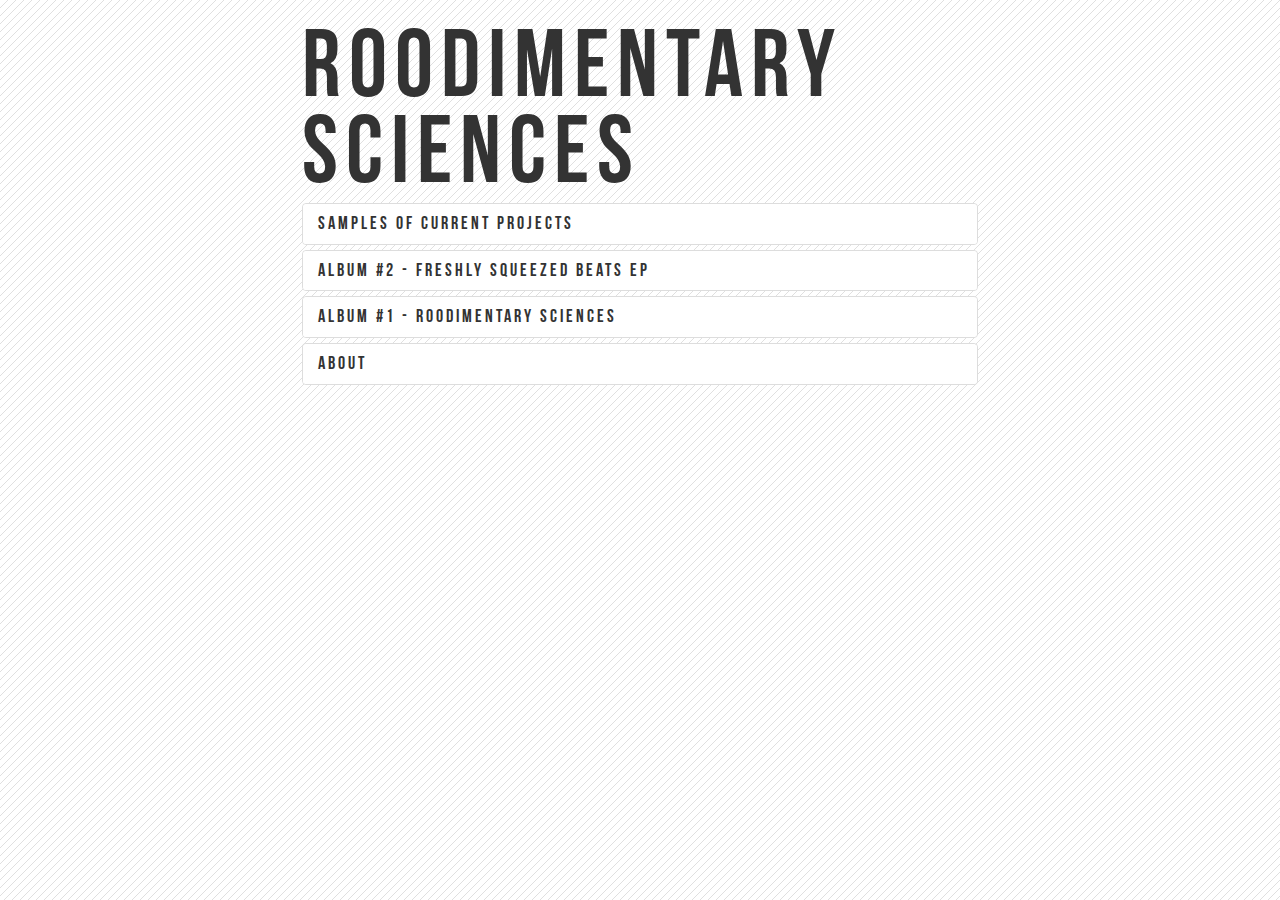
==== index.html @ 18230968 "added new Saturn song" ====
﻿
<!DOCTYPE html>
<html lang="en">

<head>
    <meta charset="utf-8">
    
    <title>Roodimentary Sciences</title>

    <link rel="stylesheet" href="res/bootstrap.min.css" />
    <link rel="stylesheet" href="styles.css">

    <script src="res/jquery-2.1.0.min.js"></script>
    <script src="res/bootstrap.min.js"></script>
    <script src="res/knockout-3.0.0.js"></script>
    
    <script src="accordionLayout.js"></script>
    <script src="mainScript.js"></script>
</head>

<body>
    <div class="mainDiv">
        <h1>Roodimentary Sciences</h1>
        <div class="panel-group" id="accordion" data-bind="foreach: accordionLayout">
            <div class="panel panel-default">

                <div class="panel-heading">
                    <h4 class="panel-title">
                        <a data-toggle="collapse" data-parent="#accordion" href="#collapseTwo" data-bind="setHrefToGrandparentSibling: '', text: header">
                        </a>
                    </h4>
                </div>

                <div class="panel-collapse collapse">
                    <div class="panel-body">
                        <div data-bind="foreach: songs">
                            <div class="playerArea">

                                <audio preload="none">
                                    <source type="audio/mpeg" data-bind="attr: {src: url}" />
                                </audio>

                                <div style="text-align: right">
                                    <a data-bind="audioControl: 'play'">play</a>
                                    <a data-bind="audioControl: 'pause'" style="display: none;" class="pauseButton">pause</a>
                                    <span data-bind="text: name"></span>
                                </div>
                                
                                <div>
                                    <div data-bind="audioControl: 'barArea'" class="barArea">
                                        <div class="bar"></div>
                                    </div>
                                </div>

                            </div>
                        </div>
                        <div data-bind="template: { name: otherContentID }"></div>
                    </div>
                </div>

            </div>
        </div>
    </div>
</body>
</html>

<script type="text/html" id="about-template">
    <p class="regularText">John Rood is a follower of Jesus, a web programmer and an electronic beat maker living in Chicago.</p>
    <a class="regularText" href="mailto:mr.john.rood@gmail.com">Email John</a>
</script>
---- styles.css ----
@font-face {
	font-family: 'BebasNeue';
	src: url('fonts/BebasNeue-webfont.eot'); /* IE9 Compat Modes */
	src: url('fonts/BebasNeue-webfont.eot?#iefix') format('embedded-opentype'), /* IE6-IE8 */
	     url('fonts/BebasNeue-webfont.woff') format('woff'), /* Modern Browsers */
	     url('fonts/BebasNeue-webfont.ttf')  format('truetype'); /* Safari, Android, iOS */
	     /*url('fonts/BebasNeue-webfont.svg#svgFontName') format('svg');*/ /* Legacy iOS */
	}

@font-face {
	font-family: 'Roboto';
	src: url('fonts/Roboto-Regular-webfont.eot'); /* IE9 Compat Modes */
	src: url('fonts/Roboto-Regular-webfont.eot?#iefix') format('embedded-opentype'), /* IE6-IE8 */
	     url('fonts/Roboto-Regular-webfont.woff') format('woff'), /* Modern Browsers */
	     url('fonts/Roboto-Regular-webfont.ttf')  format('truetype'); /* Safari, Android, iOS */
	     /*url('fonts/Roboto-Regular-webfont.svg#svgFontName') format('svg');*/ /* Legacy iOS */
	}



body {
    background-image: url('img/bg1.png');
    background-repeat: repeat;
    font-family: BebasNeue;
    font-size: 18px;
    letter-spacing: 3px;
}

a {
    cursor: pointer;
}

h1 {
    letter-spacing: 8px;
    line-height: 90%;
}

.panel-default > .panel-heading {
    background-color: white;

}

    .panel-default > .panel-heading > .panel-title > a {
        font-size: 18px;
    }

.panel {
    background-color: transparent;
    -webkit-box-shadow: none;
    box-shadow: none;
}

.barArea {
    background-color: rgba(66,139,202,.25);
    width: 100%;
    height: 8px;
}

.bar {
    background-color: rgba(66,139,202,1);
    height: 8px;
    width: 0%;
}

.playerArea {
    margin-bottom: 12px;
    margin-bottom: 12px;
}
.regularText {
    font-family: Roboto;
    font-size: 14px;
    letter-spacing: 0px;
}
.mainDiv{
    max-width:700px;
    margin-left:auto;
    margin-right:auto;
    padding-right:12px;
    padding-left:12px;
}
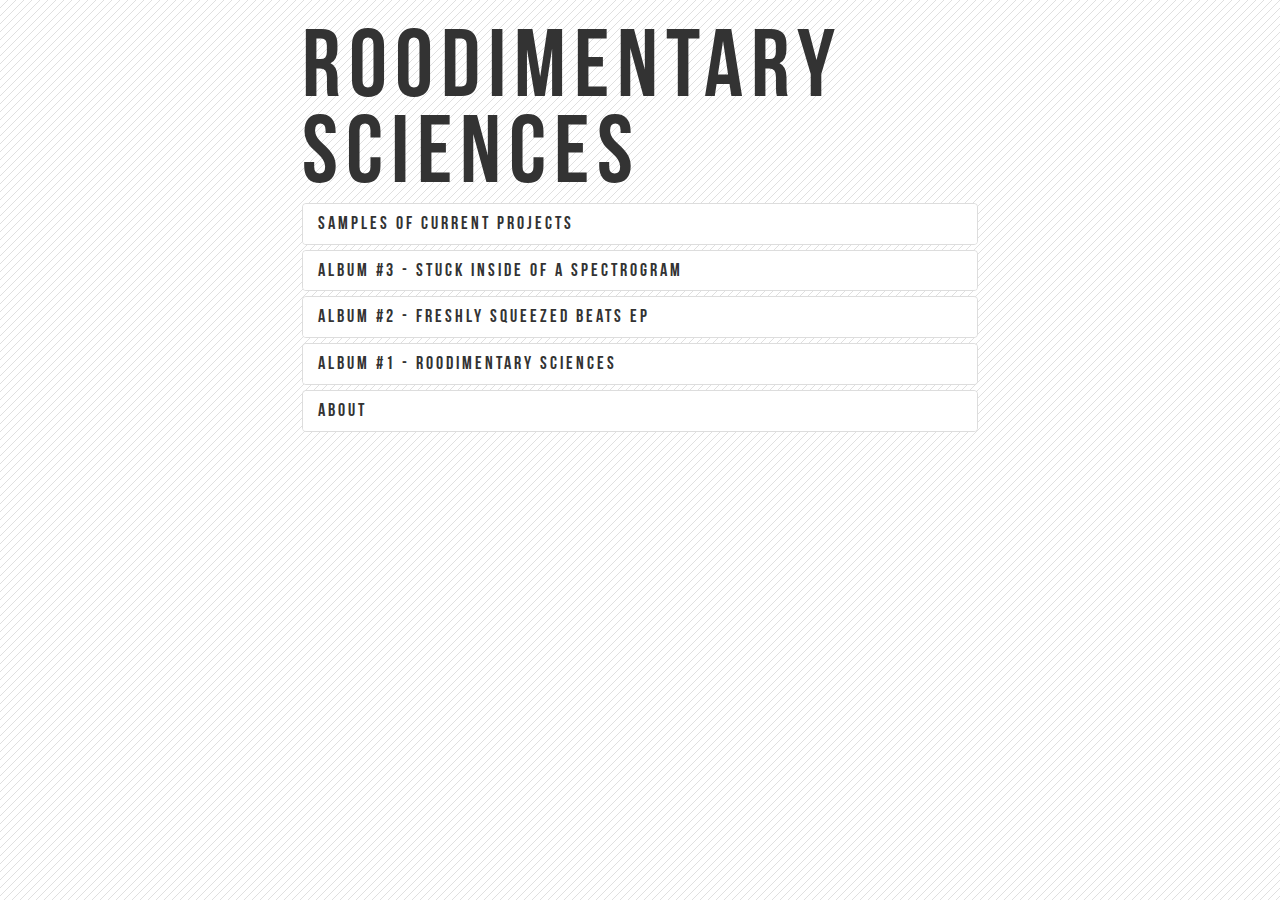
==== commit 87683ec8: "fixed scrolbar thing" ====
--- a/index.html
+++ b/index.html
@@ -1,9 +1,11 @@
-﻿
+
 <!DOCTYPE html>
 <html lang="en">
 
 <head>
     <meta charset="utf-8">
+    <meta http-equiv="X-UA-Compatible" content="IE=edge">
+    <meta name="viewport" content="width=device-width, initial-scale=1">
     
     <title>Roodimentary Sciences</title>
 
@@ -16,6 +18,19 @@
     
     <script src="accordionLayout.js"></script>
     <script src="mainScript.js"></script>
+    
+    
+    <style>
+      html {
+        height: 100%;
+        overflow: hidden;
+      }
+      
+      body {
+        height: 100%;
+        overflow-y: scroll;
+      }
+    </style>
 </head>
 
 <body>
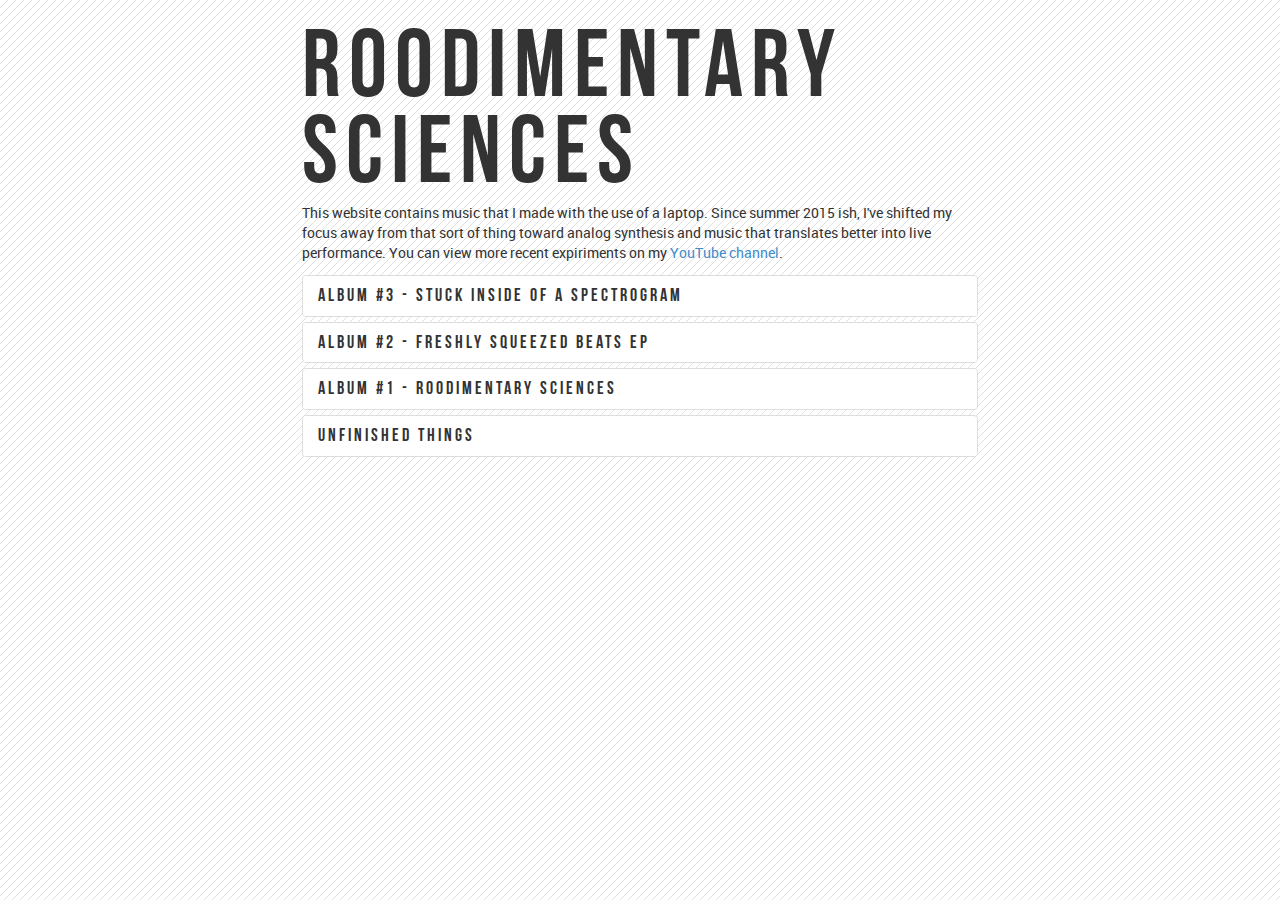
==== commit 7209bd2d: "add memo to website" ====
--- a/index.html
+++ b/index.html
@@ -36,6 +36,12 @@
 <body>
     <div class="mainDiv">
         <h1>Roodimentary Sciences</h1>
+        <div class="regularText" style="margin-bottom: 12px">
+            This website contains music that I made with the use of a laptop.
+            Since summer 2015 ish, I've shifted my focus away from that sort of thing toward analog synthesis and music that translates better into live performance.
+            You can view more recent expiriments on my
+            <a href="https://www.youtube.com/channel/UChe-a1Ec4xrpR1l1SfOPQWQ">YouTube channel</a>.
+        </div>
         <div class="panel-group" id="accordion" data-bind="foreach: accordionLayout">
             <div class="panel panel-default">
 
@@ -78,8 +84,3 @@
     </div>
 </body>
 </html>
-
-<script type="text/html" id="about-template">
-    <p class="regularText">John Rood is a follower of Jesus, a web programmer and an electronic beat maker living in Chicago.</p>
-    <a class="regularText" href="mailto:mr.john.rood@gmail.com">Email John</a>
-</script>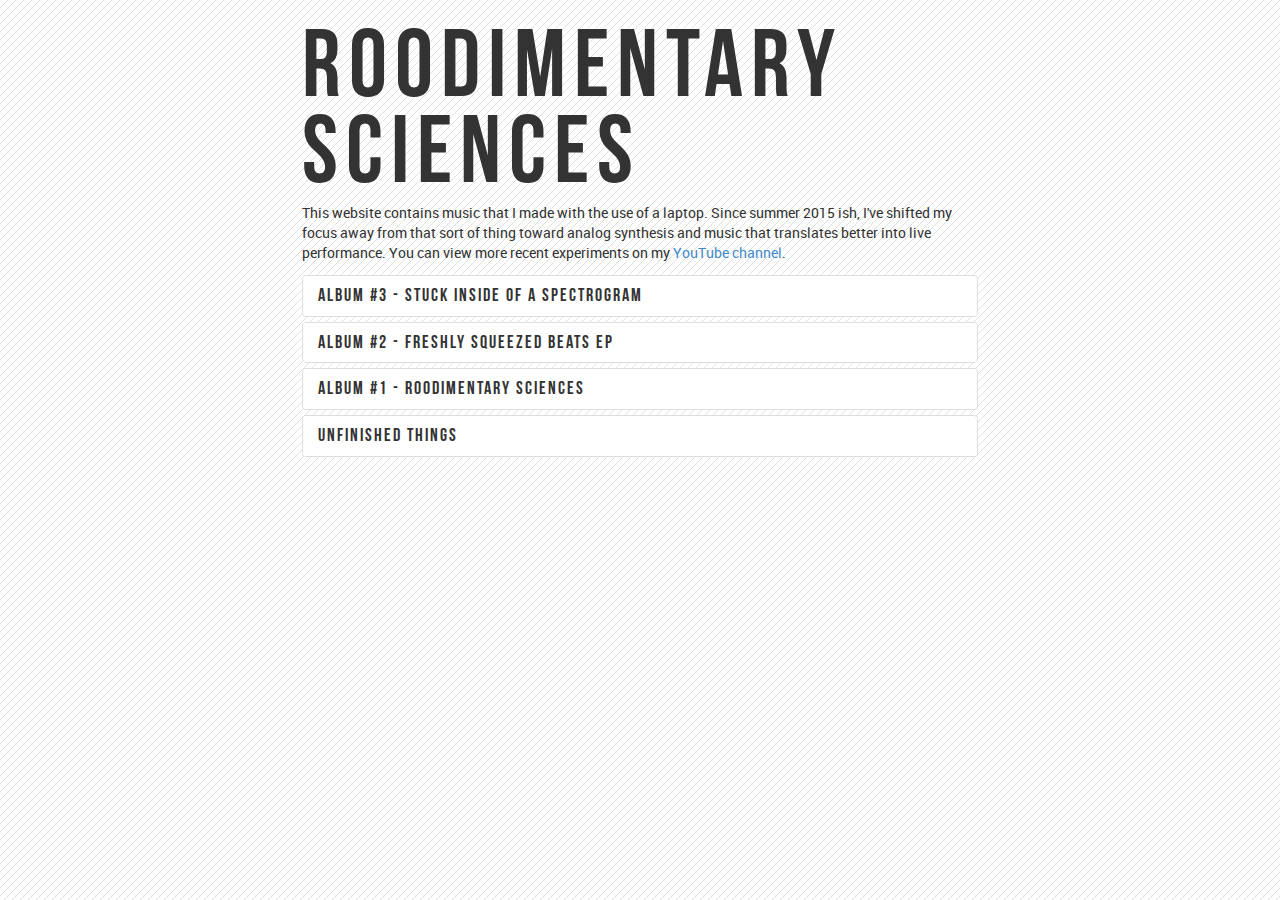
==== commit 73ed38a9: "spelling fix" ====
--- a/index.html
+++ b/index.html
@@ -39,7 +39,7 @@
         <div class="regularText" style="margin-bottom: 12px">
             This website contains music that I made with the use of a laptop.
             Since summer 2015 ish, I've shifted my focus away from that sort of thing toward analog synthesis and music that translates better into live performance.
-            You can view more recent expiriments on my
+            You can view more recent experiments on my
             <a href="https://www.youtube.com/channel/UChe-a1Ec4xrpR1l1SfOPQWQ">YouTube channel</a>.
         </div>
         <div class="panel-group" id="accordion" data-bind="foreach: accordionLayout">
--- a/styles.css
+++ b/styles.css
@@ -23,7 +23,7 @@
     background-repeat: repeat;
     font-family: BebasNeue;
     font-size: 18px;
-    letter-spacing: 3px;
+    letter-spacing: 2px;
 }
 
 a {
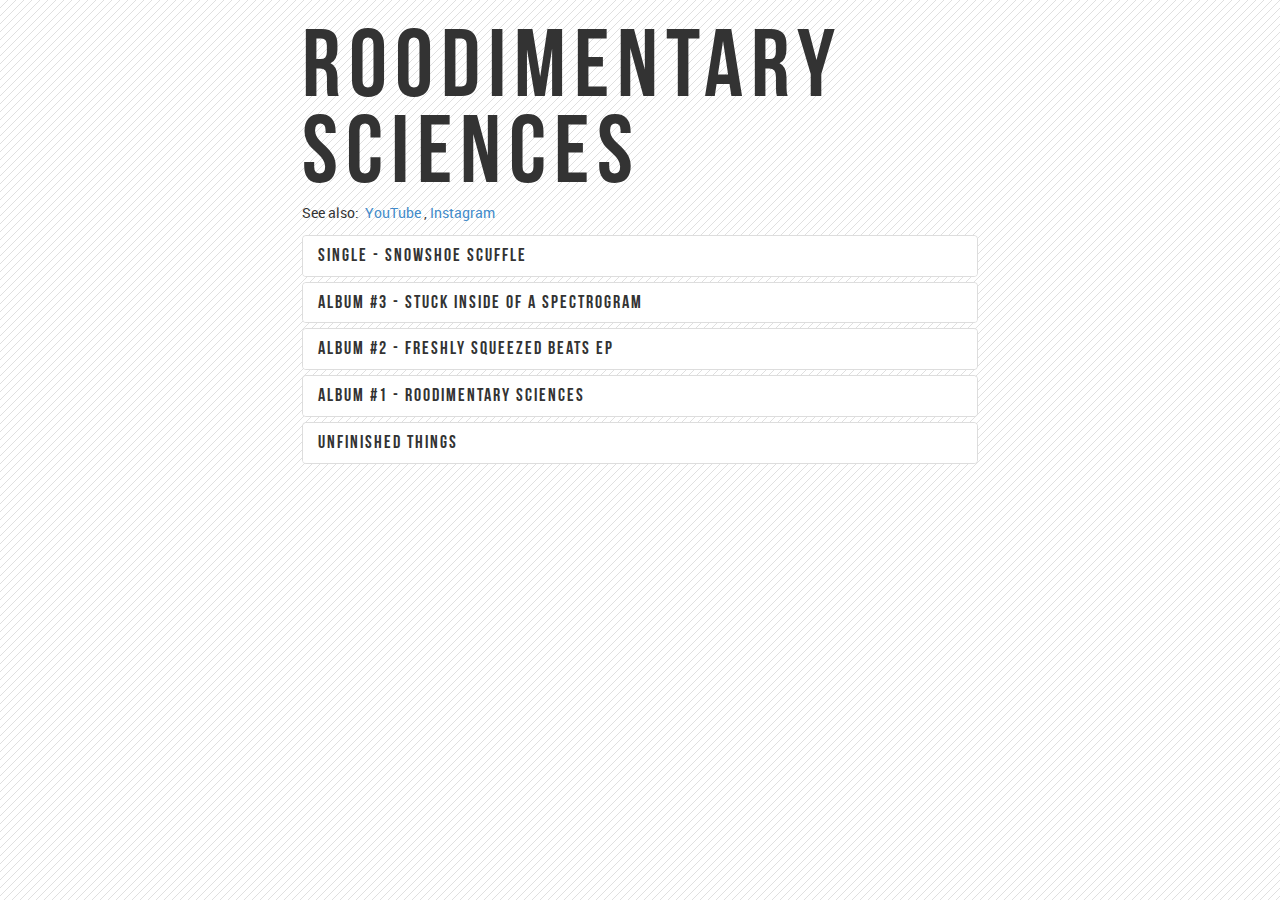
==== commit 50a16f7f: "index" ====
--- a/index.html
+++ b/index.html
@@ -37,10 +37,9 @@
     <div class="mainDiv">
         <h1>Roodimentary Sciences</h1>
         <div class="regularText" style="margin-bottom: 12px">
-            This website contains music that I made with the use of a laptop.
-            Since summer 2015 ish, I've shifted my focus away from that sort of thing toward analog synthesis and music that translates better into live performance.
-            You can view more recent experiments on my
-            <a href="https://www.youtube.com/channel/UChe-a1Ec4xrpR1l1SfOPQWQ">YouTube channel</a>.
+            See also:
+            &nbsp;<a href="https://www.youtube.com/channel/UChe-a1Ec4xrpR1l1SfOPQWQ/videos">YouTube</a>
+            ,&nbsp;<a href="https://www.instagram.com/roodimentary.sciences/">Instagram</a>
         </div>
         <div class="panel-group" id="accordion" data-bind="foreach: accordionLayout">
             <div class="panel panel-default">
